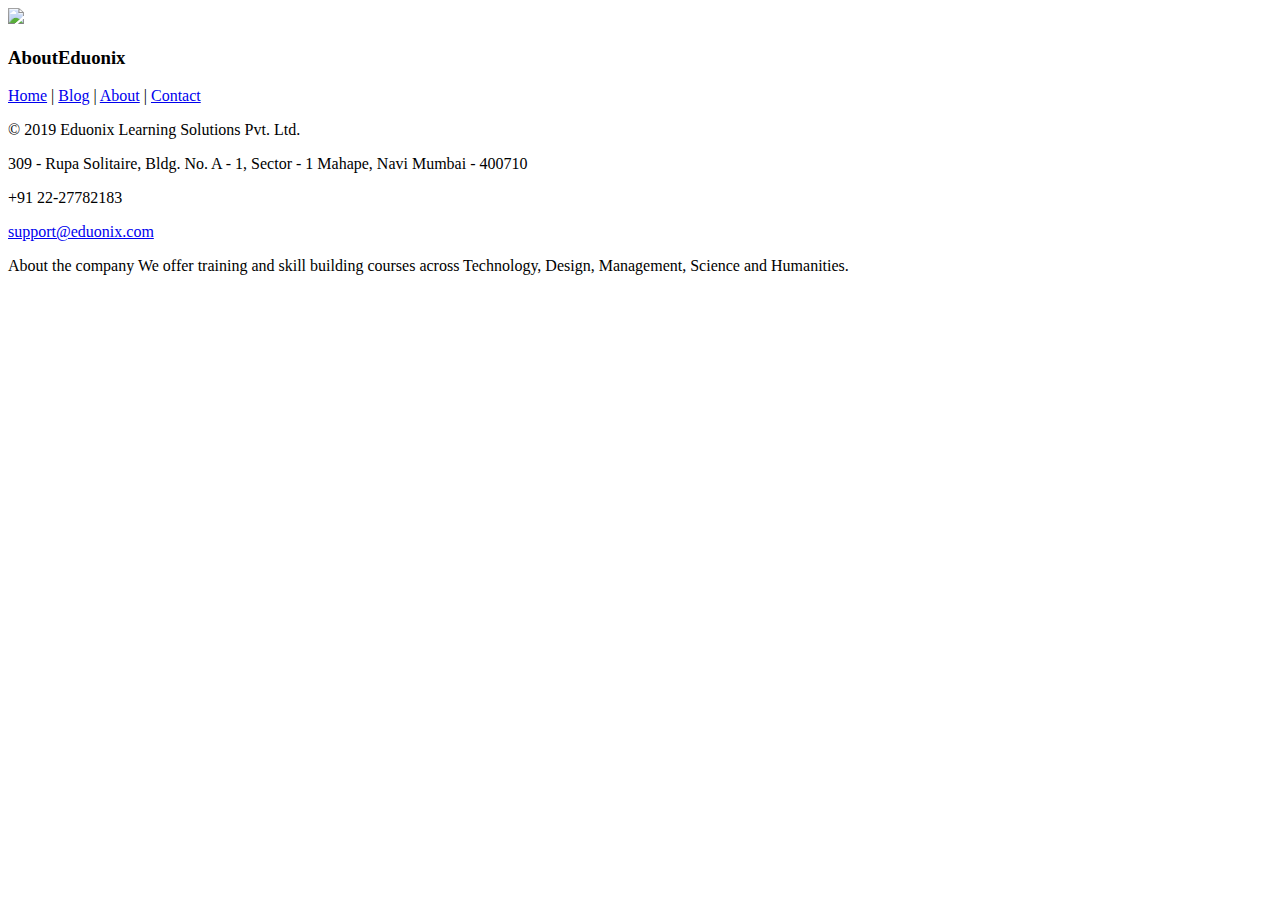
==== index.html @ a1ca2823 "Update index.html" ====
<!DOCTYPE html>
<html lang="en">
<head>
    <meta charset="UTF-8">
    <meta http-equiv="X-UA-Compatible" content="IE=edge">
    <meta name="viewport" content="width=device-width, initial-scale=1.0">
    <title>Document</title>
</head>
<body>
    <footer>
        <footer class="footer-distributed">

			<div class="footer-left">
          <img src="img/logo.png">
				<h3>About<span>Eduonix</span></h3>

				<p class="footer-links">
					<a href="#">Home</a>
					|
					<a href="#">Blog</a>
					|
					<a href="#">About</a>
					|
					<a href="#">Contact</a>
				</p>

				<p class="footer-company-name">© 2019 Eduonix Learning Solutions Pvt. Ltd.</p>
			</div>

			<div class="footer-center">
				<div>
					<i class="fa fa-map-marker"></i>
					  <p><span>309 - Rupa Solitaire,
						 Bldg. No. A - 1, Sector - 1</span>
						Mahape, Navi Mumbai - 400710</p>
				</div>

				<div>
					<i class="fa fa-phone"></i>
					<p>+91 22-27782183</p>
				</div>
				<div>
					<i class="fa fa-envelope"></i>
					<p><a href="mailto:support@eduonix.com">support@eduonix.com</a></p>
				</div>
			</div>
			<div class="footer-right">
				<p class="footer-company-about">
					<span>About the company</span>
					We offer training and skill building courses across Technology, Design, Management, Science and Humanities.</p>
				<div class="footer-icons">
					<a href="#"><i class="fa fa-facebook"></i></a>
					<a href="#"><i class="fa fa-twitter"></i></a>
					<a href="#"><i class="fa fa-instagram"></i></a>
					<a href="#"><i class="fa fa-linkedin"></i></a>
					<a href="#"><i class="fa fa-youtube"></i></a>
				</div>
			</div>
		</footer>
    </footer>
    
</body>
</html>
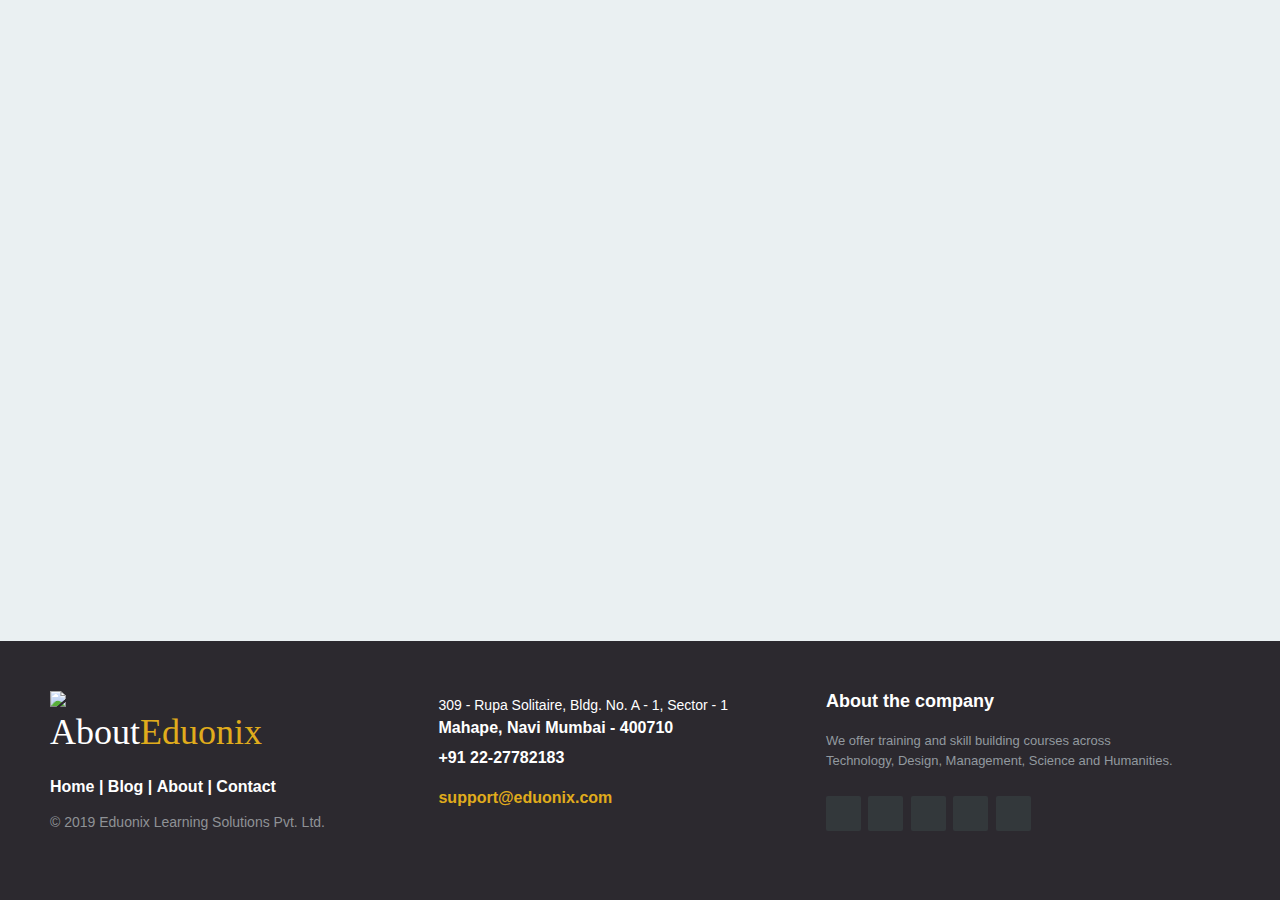
==== commit b49c55f9: "Update index.html" ====
--- a/index.html
+++ b/index.html
@@ -5,6 +5,7 @@
     <meta http-equiv="X-UA-Compatible" content="IE=edge">
     <meta name="viewport" content="width=device-width, initial-scale=1.0">
     <title>Document</title>
+    <link rel="stylesheet" href="style.css">
 </head>
 <body>
     <footer>
--- a/style.css
+++ b/style.css
@@ -0,0 +1,217 @@
+@import url('http://fonts.googleapis.com/css?family=Open+Sans:400,700');
+
+*{
+	padding:0;
+	margin:0;
+}
+
+html{
+	background-color: #eaf0f2;
+}
+
+body{
+	font:16px/1.6 Arial,  sans-serif;
+}
+
+header{
+	text-align: center;
+	padding-top: 100px;
+	margin-bottom:190px;
+}
+
+header h1{
+	font: normal 32px/1.5 'Open Sans', sans-serif;
+	color: #3F71AE;
+	padding-bottom: 16px;
+}
+
+header h2{
+	color: #F05283;
+}
+
+header span{
+	color: #3F71EA;
+}
+
+
+/* The footer is fixed to the bottom of the page */
+
+footer{
+	position: fixed;
+	bottom: 0;
+}
+
+@media (max-height:800px){
+	footer { position: static; }
+	header { padding-top:40px; }
+}
+
+
+.footer-distributed{
+	background-color: #2c292f;
+	box-sizing: border-box;
+	width: 100%;
+	text-align: left;
+	font: bold 16px sans-serif;
+	padding: 50px 50px 60px 50px;
+	margin-top: 80px;
+}
+
+.footer-distributed .footer-left,
+.footer-distributed .footer-center,
+.footer-distributed .footer-right{
+	display: inline-block;
+	vertical-align: top;
+}
+
+/* Footer left */
+
+.footer-distributed .footer-left{
+	width: 30%;
+}
+
+.footer-distributed h3{
+	color:  #ffffff;
+	font: normal 36px 'Cookie', cursive;
+	margin: 0;
+}
+
+/* The company logo */
+
+.footer-distributed .footer-left img{
+	width: 30%;
+}
+
+.footer-distributed h3 span{
+	color:  #e0ac1c;
+}
+
+/* Footer links */
+
+.footer-distributed .footer-links{
+	color:  #ffffff;
+	margin: 20px 0 12px;
+}
+
+.footer-distributed .footer-links a{
+	display:inline-block;
+	line-height: 1.8;
+	text-decoration: none;
+	color:  inherit;
+}
+
+.footer-distributed .footer-company-name{
+	color:  #8f9296;
+	font-size: 14px;
+	font-weight: normal;
+	margin: 0;
+}
+
+/* Footer Center */
+
+.footer-distributed .footer-center{
+	width: 35%;
+}
+
+
+.footer-distributed .footer-center i{
+	background-color:  #33383b;
+	color: #ffffff;
+	font-size: 25px;
+	width: 38px;
+	height: 38px;
+	border-radius: 50%;
+	text-align: center;
+	line-height: 42px;
+	margin: 10px 15px;
+	vertical-align: middle;
+}
+
+.footer-distributed .footer-center i.fa-envelope{
+	font-size: 17px;
+	line-height: 38px;
+}
+
+.footer-distributed .footer-center p{
+	display: inline-block;
+	color: #ffffff;
+	vertical-align: middle;
+	margin:0;
+}
+
+.footer-distributed .footer-center p span{
+	display:block;
+	font-weight: normal;
+	font-size:14px;
+	line-height:2;
+}
+
+.footer-distributed .footer-center p a{
+	color:  #e0ac1c;
+	text-decoration: none;;
+}
+
+
+/* Footer Right */
+
+.footer-distributed .footer-right{
+	width: 30%;
+}
+
+.footer-distributed .footer-company-about{
+	line-height: 20px;
+	color:  #92999f;
+	font-size: 13px;
+	font-weight: normal;
+	margin: 0;
+}
+
+.footer-distributed .footer-company-about span{
+	display: block;
+	color:  #ffffff;
+	font-size: 18px;
+	font-weight: bold;
+	margin-bottom: 20px;
+}
+
+.footer-distributed .footer-icons{
+	margin-top: 25px;
+}
+
+.footer-distributed .footer-icons a{
+	display: inline-block;
+	width: 35px;
+	height: 35px;
+	cursor: pointer;
+	background-color:  #33383b;
+	border-radius: 2px;
+
+	font-size: 20px;
+	color: #ffffff;
+	text-align: center;
+	line-height: 35px;
+
+	margin-right: 3px;
+	margin-bottom: 5px;
+}
+
+/* Here is the code for Responsive Footer */
+/* You can remove below code if you don't want Footer to be responsive */
+
+
+@media (max-width: 880px) {
+
+	.footer-distributed .footer-left,
+	.footer-distributed .footer-center,
+	.footer-distributed .footer-right{
+		display: block;
+		width: 100%;
+		margin-bottom: 40px;
+		text-align: center;
+	}
+
+	.footer-distributed .footer-center i{
+		margin-left: 0;
+	}
+
+}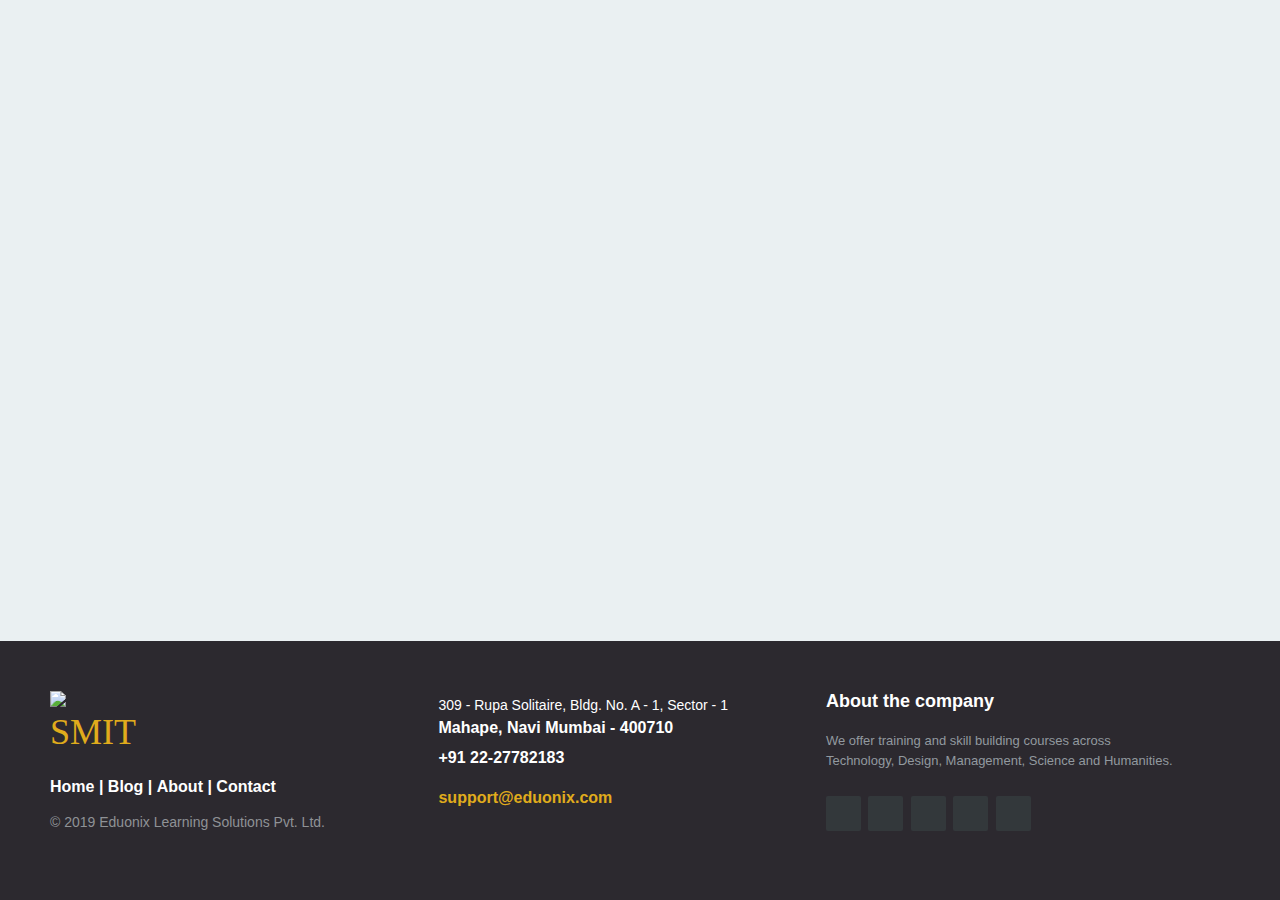
==== commit 611ff4e3: "Update index.html" ====
--- a/index.html
+++ b/index.html
@@ -13,7 +13,7 @@
 
 			<div class="footer-left">
           <img src="img/logo.png">
-				<h3>About<span>Eduonix</span></h3>
+				<h3><span>SMIT</span></h3>
 
 				<p class="footer-links">
 					<a href="#">Home</a>
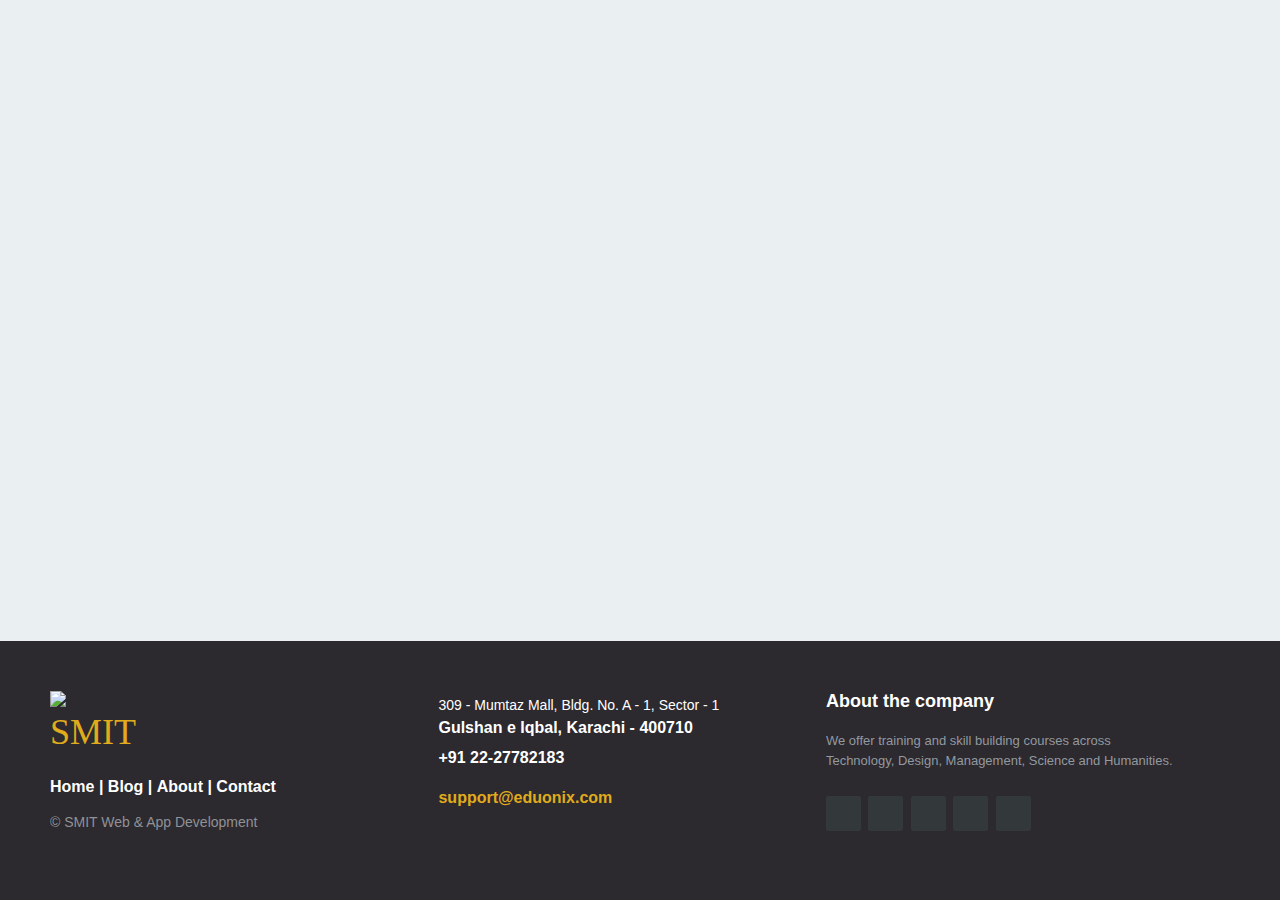
==== commit c0af7189: "Update index.html" ====
--- a/index.html
+++ b/index.html
@@ -25,15 +25,15 @@
 					<a href="#">Contact</a>
 				</p>
 
-				<p class="footer-company-name">© 2019 Eduonix Learning Solutions Pvt. Ltd.</p>
+				<p class="footer-company-name">© SMIT Web & App Development</p>
 			</div>
 
 			<div class="footer-center">
 				<div>
 					<i class="fa fa-map-marker"></i>
-					  <p><span>309 - Rupa Solitaire,
+					  <p><span>309 - Mumtaz Mall,
 						 Bldg. No. A - 1, Sector - 1</span>
-						Mahape, Navi Mumbai - 400710</p>
+						Gulshan e Iqbal, Karachi - 400710</p>
 				</div>
 
 				<div>
